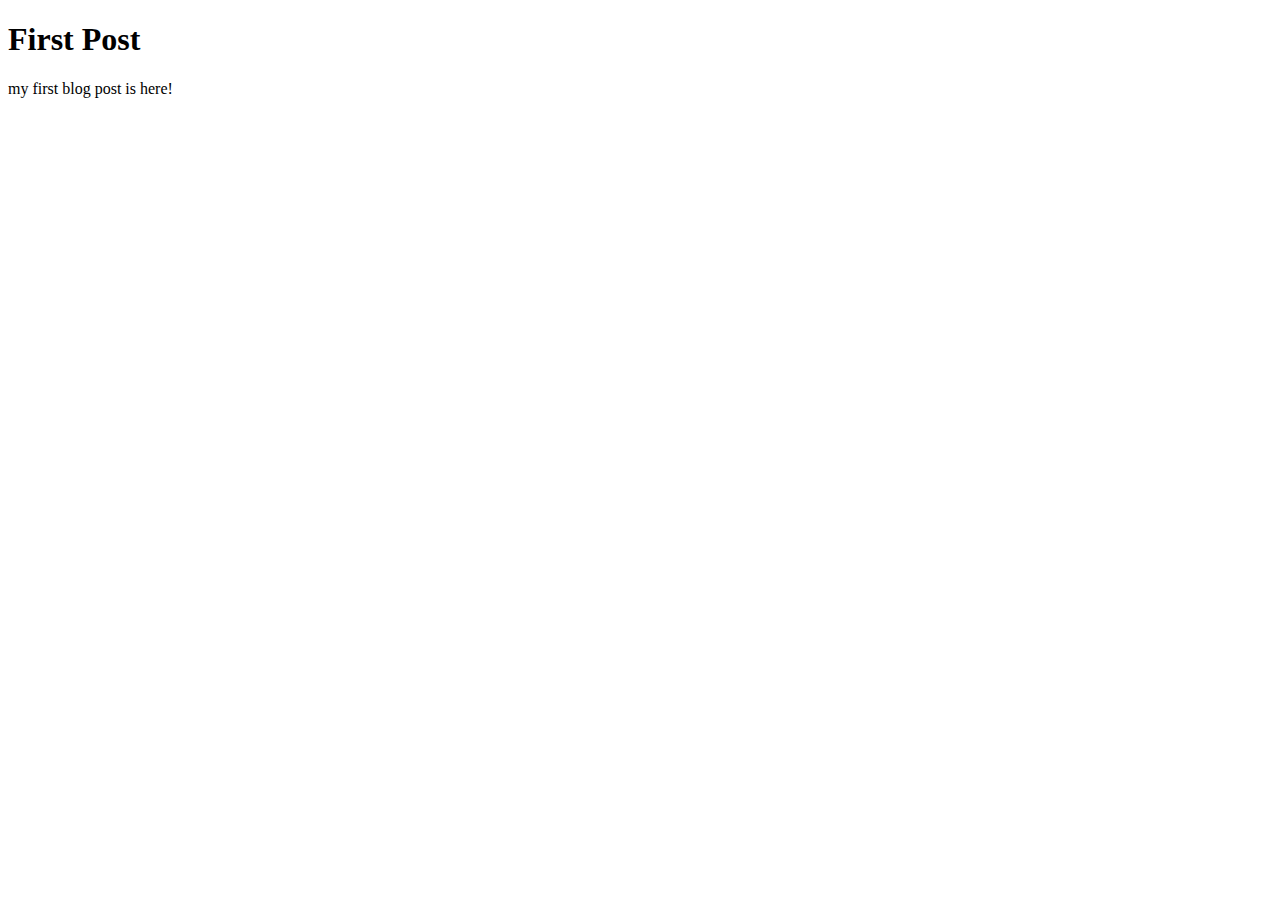
==== posts/post1/index.html @ 4552013a "Add files via upload" ====
<!DOCTYPE html>
<html>
  <head>
    <title>First Post- Laurel's Posts</title>
    <meta charset="utf-8" />
    <link rel="stylesheet" href="style.css" />
  </head>
  <body>
    <h1 class="title">First Post</h1>
    <p>my first blog post is here!</p>
    
  </body>
</html>
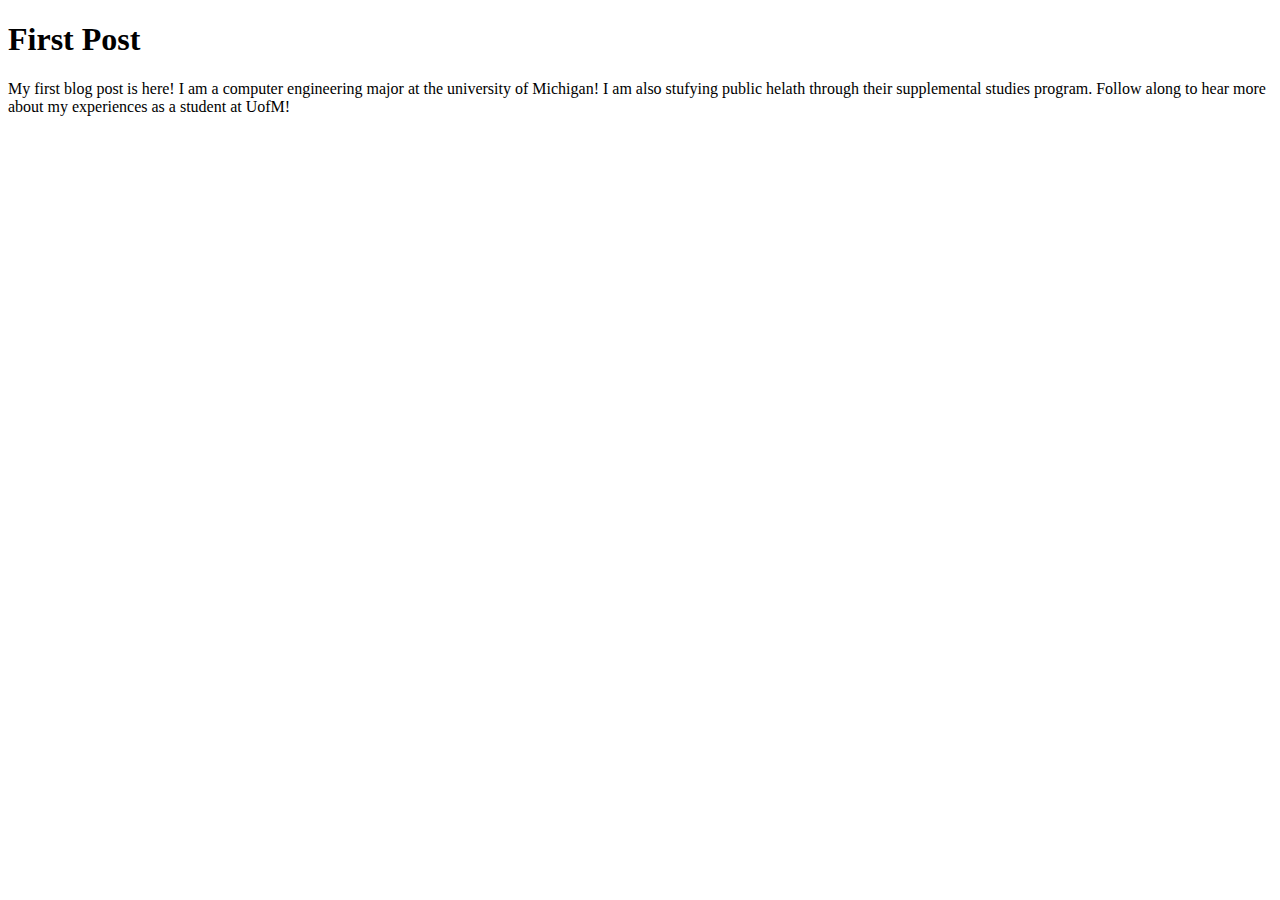
==== commit 239fd802: "Update index.html" ====
--- a/posts/post1/index.html
+++ b/posts/post1/index.html
@@ -7,7 +7,11 @@
   </head>
   <body>
     <h1 class="title">First Post</h1>
-    <p>my first blog post is here!</p>
+    <p>My first blog post is here!
+    I am a computer engineering major at the university of Michigan!
+    I am also stufying public helath through their supplemental studies program.
+    
+    Follow along to hear more about my experiences as a student at UofM!</p>
     
   </body>
-</html>+</html>
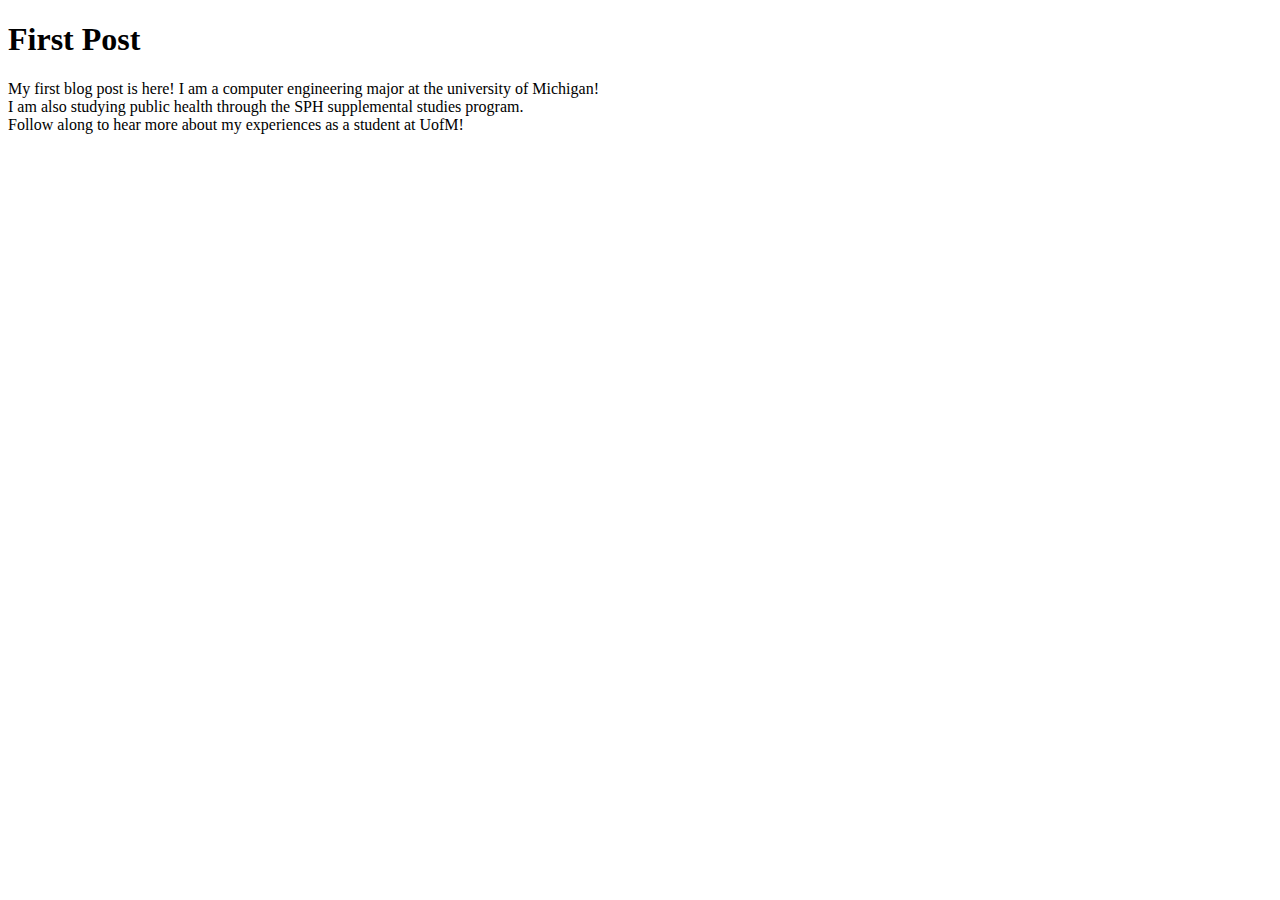
==== commit f5cf9b51: "Update index.html" ====
--- a/posts/post1/index.html
+++ b/posts/post1/index.html
@@ -8,8 +8,8 @@
   <body>
     <h1 class="title">First Post</h1>
     <p>My first blog post is here!
-    I am a computer engineering major at the university of Michigan!
-    I am also stufying public helath through their supplemental studies program.
+    I am a computer engineering major at the university of Michigan!<br>
+    I am also studying public health through the SPH supplemental studies program.<br>
     
     Follow along to hear more about my experiences as a student at UofM!</p>
     
